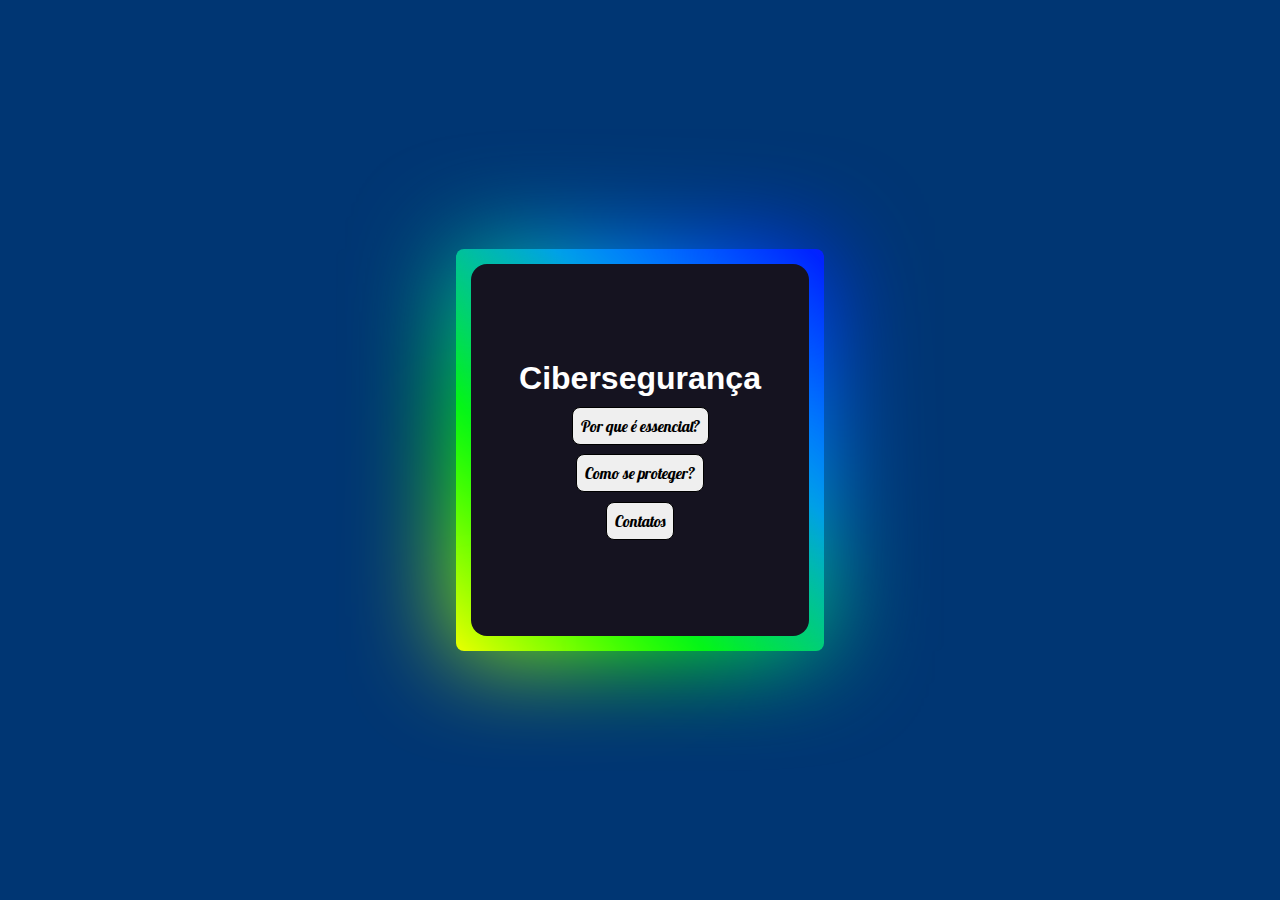
==== html/index.html @ c52f0681 "Cibersegurança" ====
<!DOCTYPE html>
<html lang="en">
<head>
  <meta charset="UTF-8">
  <meta http-equiv="X-UA-Compatible" content="IE=edge">
  <meta name="viewport" content="width=device-width, initial-scale=1.0">
  <title>Cibersegurança</title>
  <link rel="shortcut icon" href="../imagens/favicon.ico" type="image/x-icon">
  <link rel="stylesheet" href="../styles/index.css">
</head>
<body>
    <main id="box">
      <h1>Cibersegurança</h1>
      <a href="./explication.html"><button>Por que é essencial?</button></a>
      <a href="./protect.html"><button>Como se proteger?</button></a>
      <a href="./contacts.html"><button>Contatos</button></a>
    </main>
</body>
</html>
---- styles/index.css ----
@import url('https://fonts.googleapis.com/css2?family=Lobster&display=swap');
*{
  margin: 0;
  padding: 0;
  box-sizing: border-box;
}

:root{
  --bg-color: #003673;
  --main-bg-color: #151320;
  --button-color: white;
  --button-hover: gray;
}

body{
  background-color: var(--bg-color);
  min-height: 100vh;
  display: flex;
  align-items: center;
  justify-content: center;
}

#box{
  position: relative;
  background-color: var(--main-bg-color);
  padding: 6rem 3rem;
  gap: 0.6rem 0;
  color: white;
  display: grid;
  grid-template-columns: 1fr;
  justify-items: center;
  align-items: center;
  border-radius: 1rem;
  font-family: 'Trebuchet MS', 'Lucida Sans Unicode', 'Lucida Grande', 'Lucida Sans', Arial, sans-serif;
}

#box::before, #box::after{
  content: '';
  position: absolute;
  width: calc(100% + 30px);
  height: calc(100% + 30px);
  z-index: -1;
  background: linear-gradient(45deg, #ffff00, #00ff00, #0099ff, #001aff, #a200ff, #ff0055, #ff0000);
  background-size: 300%;
  border-radius: 0.5rem;
  animation: AnimarBorda 8s linear infinite;
}

@keyframes AnimarBorda{
  0%{
    background-position: 0%;
  }
  100%{
    background-position: 300%;
  }
}

main::after{
  filter: blur(50px);
}

button{
  padding: 0.5rem;
  border-radius: 0.5rem;
  border: 0.1rem solid black;
  font-size: 1rem;
  font-family: 'Lobster', cursive;
}

button:hover{
  cursor: pointer;
}

@media (max-width: 450px){
  #box{
    padding: 0.5rem 1rem;
  }
}

@media (min-width: 1500px){
  #box{
    padding: 10rem 15rem;
    font-size: 2rem;
  }

  button{
    font-size: 2rem;
  }
}
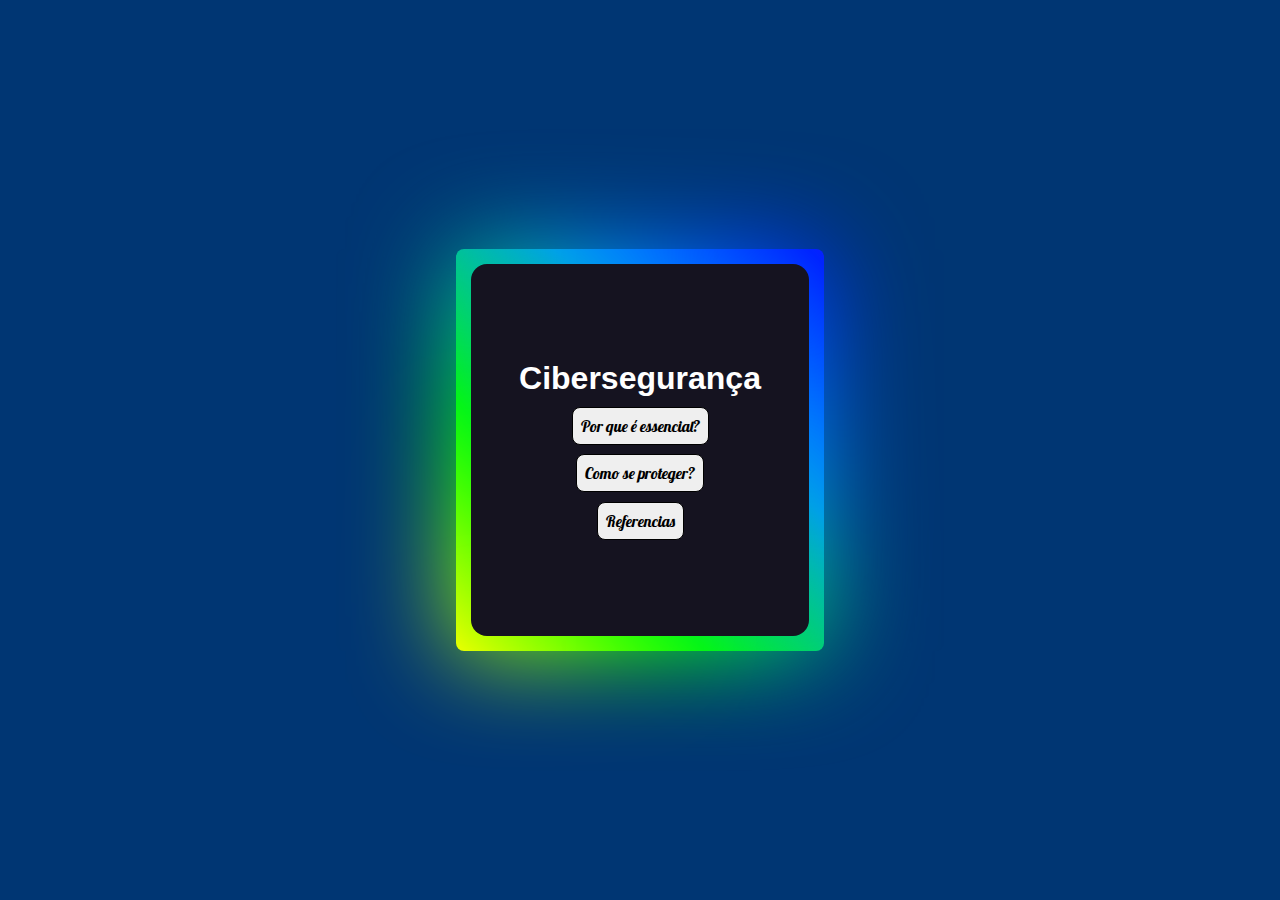
==== commit 743c95f1: "Atualização no site para dicas na cibersegurança" ====
--- a/html/index.html
+++ b/html/index.html
@@ -13,7 +13,7 @@
       <h1>Cibersegurança</h1>
       <a href="./explication.html"><button>Por que é essencial?</button></a>
       <a href="./protect.html"><button>Como se proteger?</button></a>
-      <a href="./contacts.html"><button>Contatos</button></a>
+      <a href="./referencias.html"><button>Referencias</button></a>
     </main>
 </body>
 </html>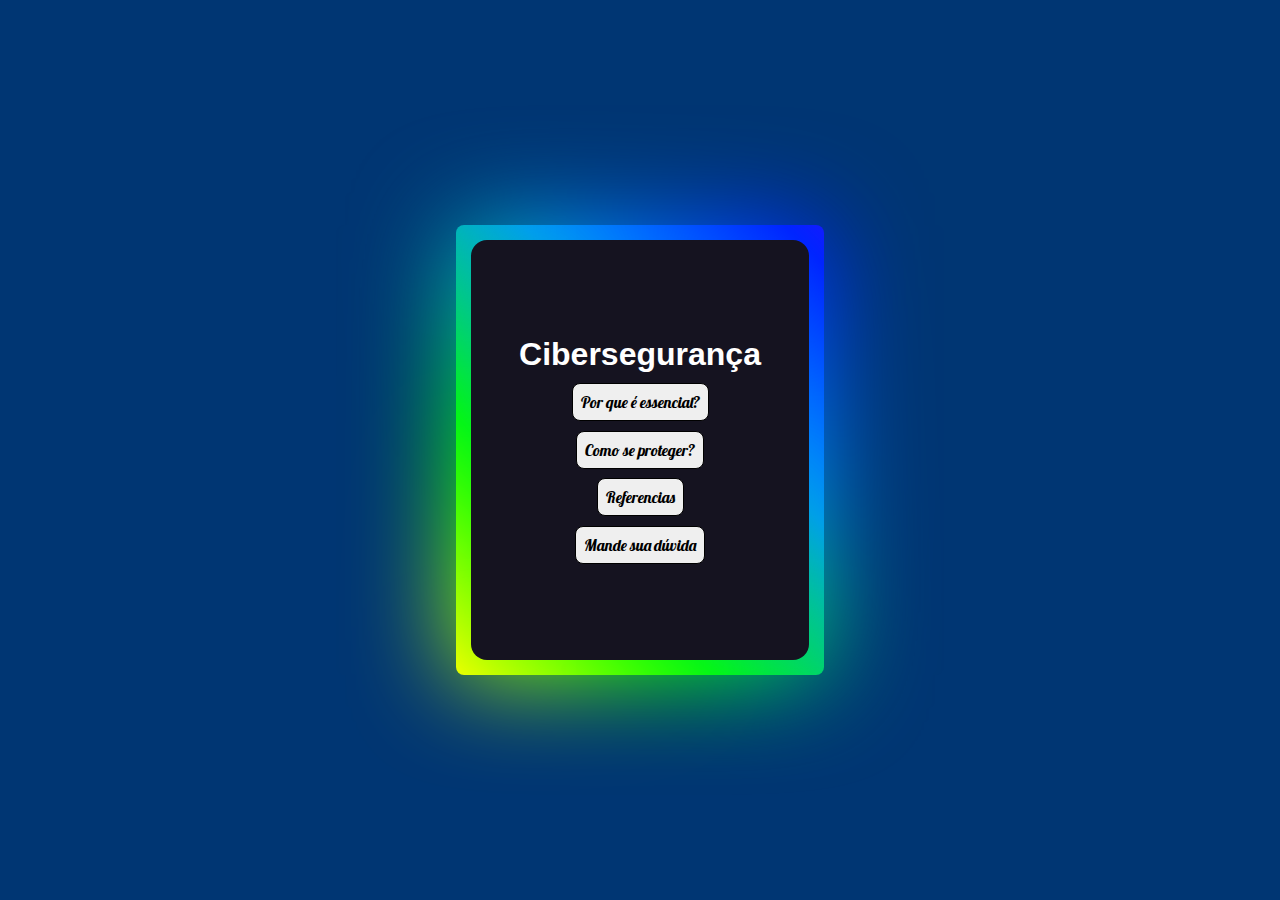
==== commit f903e174: "Criação da opção tira dúvidas." ====
--- a/html/index.html
+++ b/html/index.html
@@ -4,9 +4,9 @@
   <meta charset="UTF-8">
   <meta http-equiv="X-UA-Compatible" content="IE=edge">
   <meta name="viewport" content="width=device-width, initial-scale=1.0">
-  <title>Cibersegurança</title>
   <link rel="shortcut icon" href="../imagens/favicon.ico" type="image/x-icon">
   <link rel="stylesheet" href="../styles/index.css">
+  <title>Cibersegurança</title>
 </head>
 <body>
     <main id="box">
@@ -14,6 +14,7 @@
       <a href="./explication.html"><button>Por que é essencial?</button></a>
       <a href="./protect.html"><button>Como se proteger?</button></a>
       <a href="./referencias.html"><button>Referencias</button></a>
+      <a href="../html/duvida.html"><button>Mande sua dúvida</button></a>
     </main>
 </body>
 </html>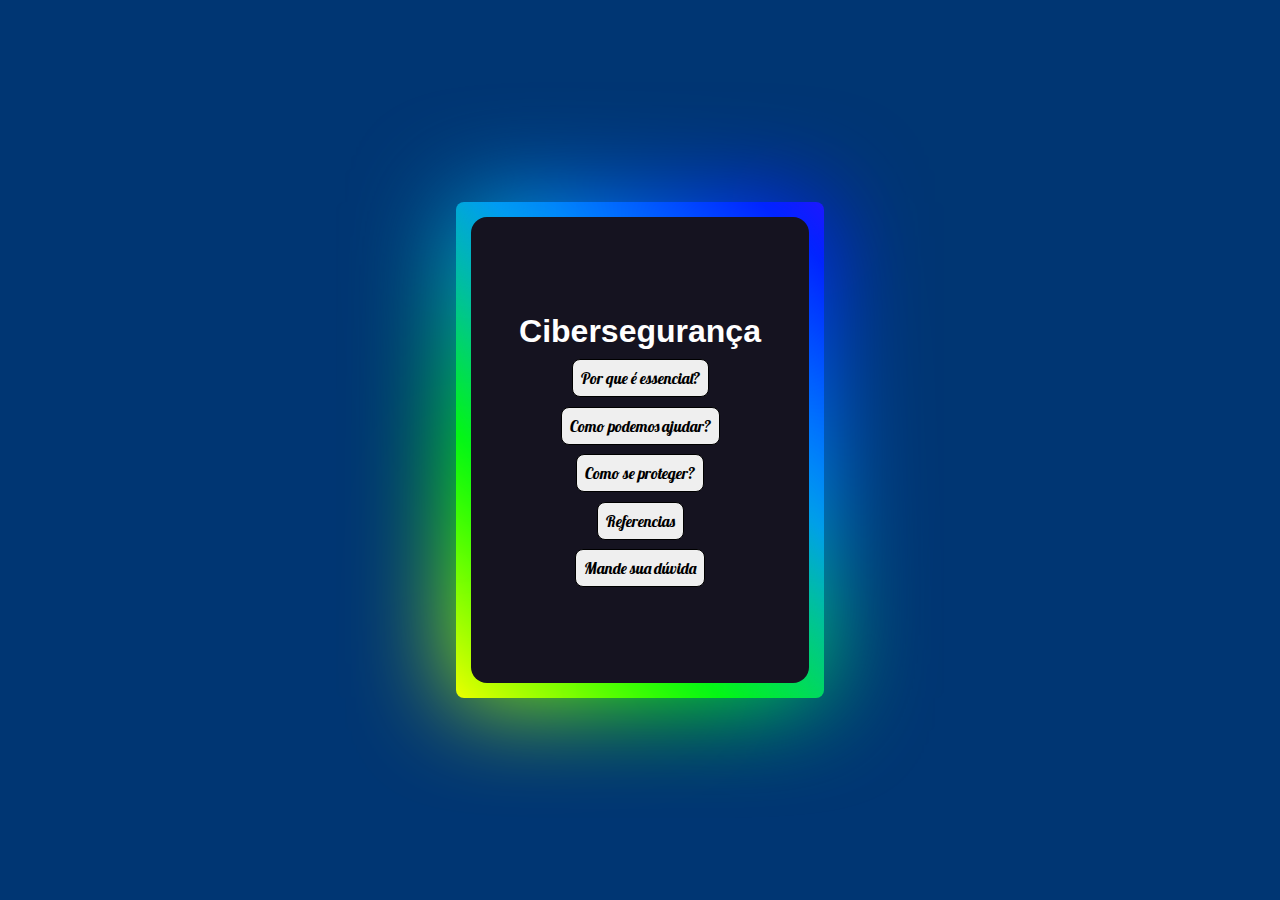
==== commit c39b9afb: "alterações" ====
--- a/html/index.html
+++ b/html/index.html
@@ -12,6 +12,7 @@
     <main id="box">
       <h1>Cibersegurança</h1>
       <a href="./explication.html"><button>Por que é essencial?</button></a>
+      <a href="./solucoes.html"><button>Como podemos ajudar?</button></a>
       <a href="./protect.html"><button>Como se proteger?</button></a>
       <a href="./referencias.html"><button>Referencias</button></a>
       <a href="../html/duvida.html"><button>Mande sua dúvida</button></a>
